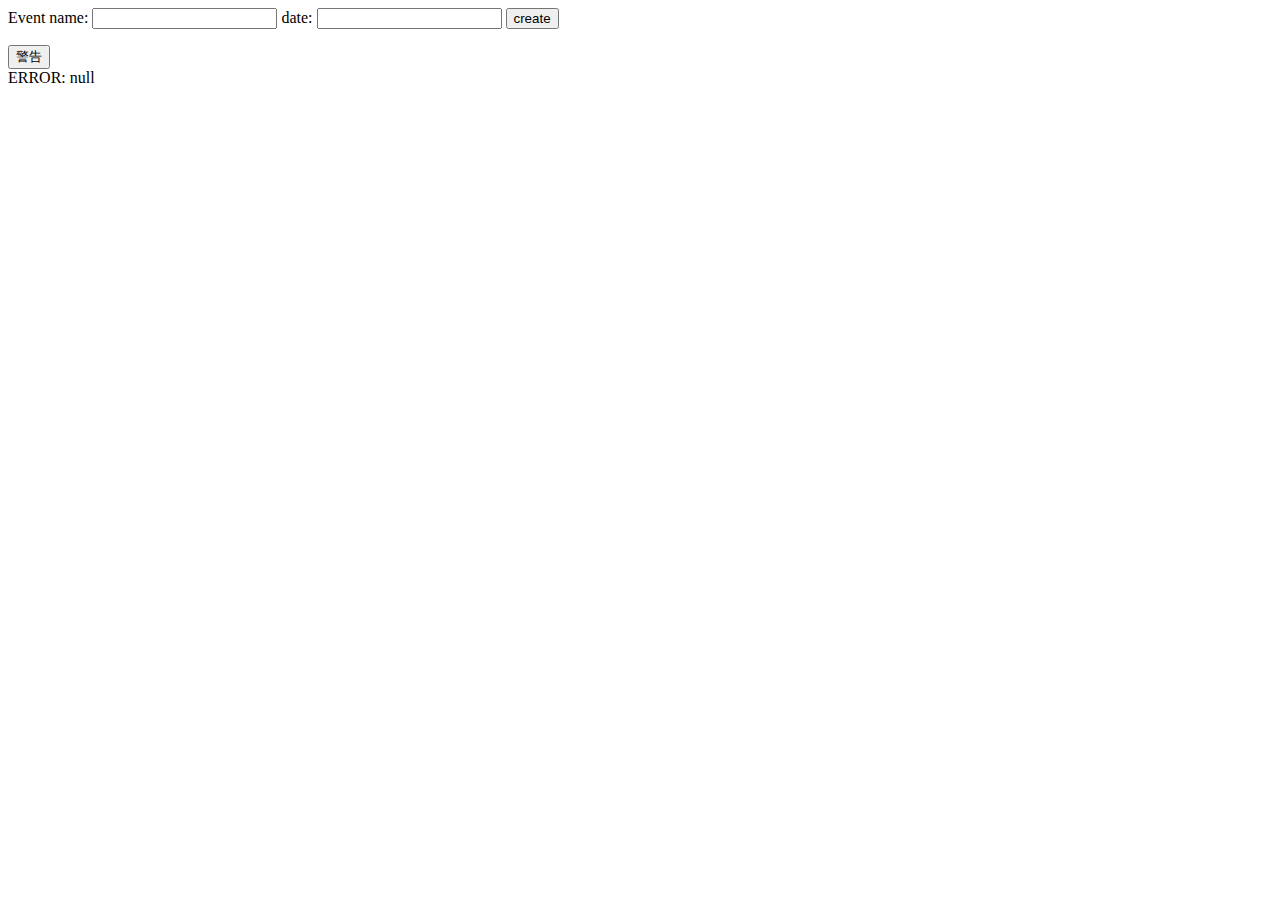
==== lab1/index.html @ 05072d1d "project01 code" ====
<html>
<head>
<title>My Lovely One-Page App</title>
<script>
function parseDate(datestr) {
  const [y, m, d] = datestr.split('-');
  return new Date(Number.parseInt(y), Number.parseInt(m)-1, Number.parseInt(d));
}
function testAlert() {
            alert('警告框！！！ ');
        }
function createEvent(){
   //const nameStr = document.getElementById('nameInput').value;
   //const dateStr = document.getElementById('dateInput').value;
   //var data = parseDate(datestr) ;
   testAlert();
}

function reqJSON(method, url, data) {
  return new Promise((resolve, reject) => {
    let xhr = new XMLHttpRequest();
    xhr.open(method, url);
    xhr.responseType = 'json';
    xhr.onload = () => {
      if (xhr.status >= 200 && xhr.status < 300) {
        resolve({status: xhr.status, data: xhr.response});
      } else {
        reject({status: xhr.status, data: xhr.response});
      }
    };
    xhr.onerror = () => {
      reject({status: xhr.status, data: xhr.response});
    };
    xhr.send(data);
  });
}

document.addEventListener('DOMContentLoaded', () => {
  reqJSON('GET', '/events')
  .then(({status, data}) => {
    // Use the *data* argument to change what we see on the page.
    // It will look something like this:
    // {
    //   "events": [
    //     {"name": "Grandma's Birthday", "date": "08-05"},
	   //     {"name": "Independence Day", "date": "07-04"}
    //   ]
    // }

    // There are better ways, but this is illustrative of the concept:
    let html = '';
    for (let event of data.events) {
      html += `${event.name}: ${event.date}<br>`;
    }
    document.getElementById('events').innerHTML = html;
  })
  .catch(({status, data}) => {
    // Display an error.
    document.getElementById('events').innerHTML = 'ERROR: ' +
      JSON.stringify(data);
  });
});
</script>
</head>
<body>

<form onsubmit="return Flase">
  Event name: <input type="text" id="nameInput">
  date: <input type="text" id="dateInput">
  <button onclick="createEvent();" id = 'btn'>create</button>
</form>

<button onclick="testAlert();">警告</button>
<div id="events"></div>
</body>
</html>
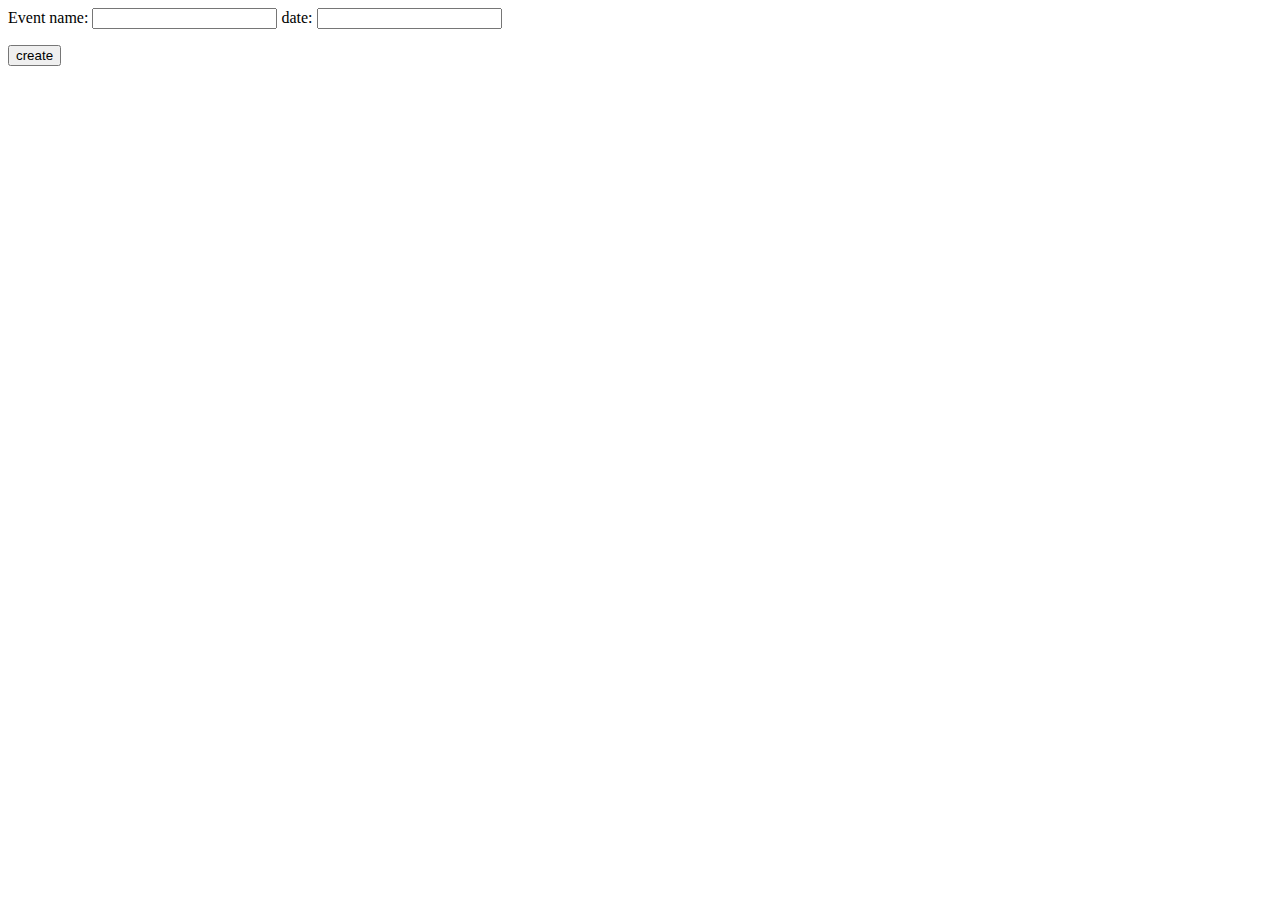
==== commit 1b24b30b: "find can't show" ====
--- a/lab1/index.html
+++ b/lab1/index.html
@@ -1,76 +1,85 @@
 <html>
 <head>
-<title>My Lovely One-Page App</title>
+<title>My App</title>
+
+</head>
+<body>
+
+<form >
+  Event name: <input type="text" id="nameInput">
+  date: <input type="text" id="dateInput">
+</form>
+<button id = 'createbtn'>create</button>
+
+<div id="events"></div>
+</body>
+
 <script>
-function parseDate(datestr) {
-  const [y, m, d] = datestr.split('-');
-  return new Date(Number.parseInt(y), Number.parseInt(m)-1, Number.parseInt(d));
-}
-function testAlert() {
-            alert('警告框！！！ ');
-        }
-function createEvent(){
-   //const nameStr = document.getElementById('nameInput').value;
-   //const dateStr = document.getElementById('dateInput').value;
-   //var data = parseDate(datestr) ;
-   testAlert();
-}
+
 
 function reqJSON(method, url, data) {
   return new Promise((resolve, reject) => {
     let xhr = new XMLHttpRequest();
     xhr.open(method, url);
+	xhr.setRequestHeader('Content-type','application/json')
     xhr.responseType = 'json';
     xhr.onload = () => {
       if (xhr.status >= 200 && xhr.status < 300) {
-        resolve({status: xhr.status, data: xhr.response});
+        resolve({status: xhr.status, statusText:xhr.statusText, data: xhr.response});
       } else {
-        reject({status: xhr.status, data: xhr.response});
+	    console.error('xhr err',xhr);
+        reject({status: xhr.status, statusText:xhr.statusText, data: xhr.response});
       }
     };
     xhr.onerror = () => {
-      reject({status: xhr.status, data: xhr.response});
+	  console.error('xhr err',xhr);
+      reject({status: xhr.status,statusText:xhr.statusText, data: xhr.response});
     };
-    xhr.send(data);
+    xhr.send(JSON.stringify(data));
   });
 }
+async function getEvent(){
+   let {data} = await resJson('GET','/events');
+   const event_div = document.getElementById('events');
+   event_div.innerHTML = '';
+   let intext = ''
+   for (let e of data.events ||[]){
+      intext += `<div class='event' key="${e.id}">
+	            <a class ='ename'>name:${e.name}</a>
+				<a class ='edate'>date:${e.date}</a>
+				<button onclick = 'delEvent(this.parentNode.getAttribute('key'))'>delete</button>
+				<\div>\n`;
+      
+   }
+   event_div.innerHTML = intext;
+}
+
+
+async function delEvent(key){
+   await resJson('DELETE','/event/${key}');
+   await getEvent();
+}
+
+async function createEvent(){
+   await resJson('POST','/event',{
+      name:document.getElementById('nameInput').value,
+	  date:document.getElementById('dateInput').value,
+   });
+   await getEvent();
+}
+
 
 document.addEventListener('DOMContentLoaded', () => {
-  reqJSON('GET', '/events')
-  .then(({status, data}) => {
-    // Use the *data* argument to change what we see on the page.
-    // It will look something like this:
-    // {
-    //   "events": [
-    //     {"name": "Grandma's Birthday", "date": "08-05"},
-	   //     {"name": "Independence Day", "date": "07-04"}
-    //   ]
-    // }
+   document.getElementById('createbtn').addEventListener('click',createEvent);
+   getEvent();
 
-    // There are better ways, but this is illustrative of the concept:
-    let html = '';
-    for (let event of data.events) {
-      html += `${event.name}: ${event.date}<br>`;
-    }
-    document.getElementById('events').innerHTML = html;
-  })
-  .catch(({status, data}) => {
-    // Display an error.
-    document.getElementById('events').innerHTML = 'ERROR: ' +
-      JSON.stringify(data);
-  });
 });
+
+function parseDate(datestr) {
+  const [y, m, d] = datestr.split('-');
+  return new Date(Number.parseInt(y), Number.parseInt(m)-1, Number.parseInt(d));
+}
+
+
 </script>
-</head>
-<body>
-
-<form onsubmit="return Flase">
-  Event name: <input type="text" id="nameInput">
-  date: <input type="text" id="dateInput">
-  <button onclick="createEvent();" id = 'btn'>create</button>
-</form>
-
-<button onclick="testAlert();">警告</button>
-<div id="events"></div>
-</body>
 </html>
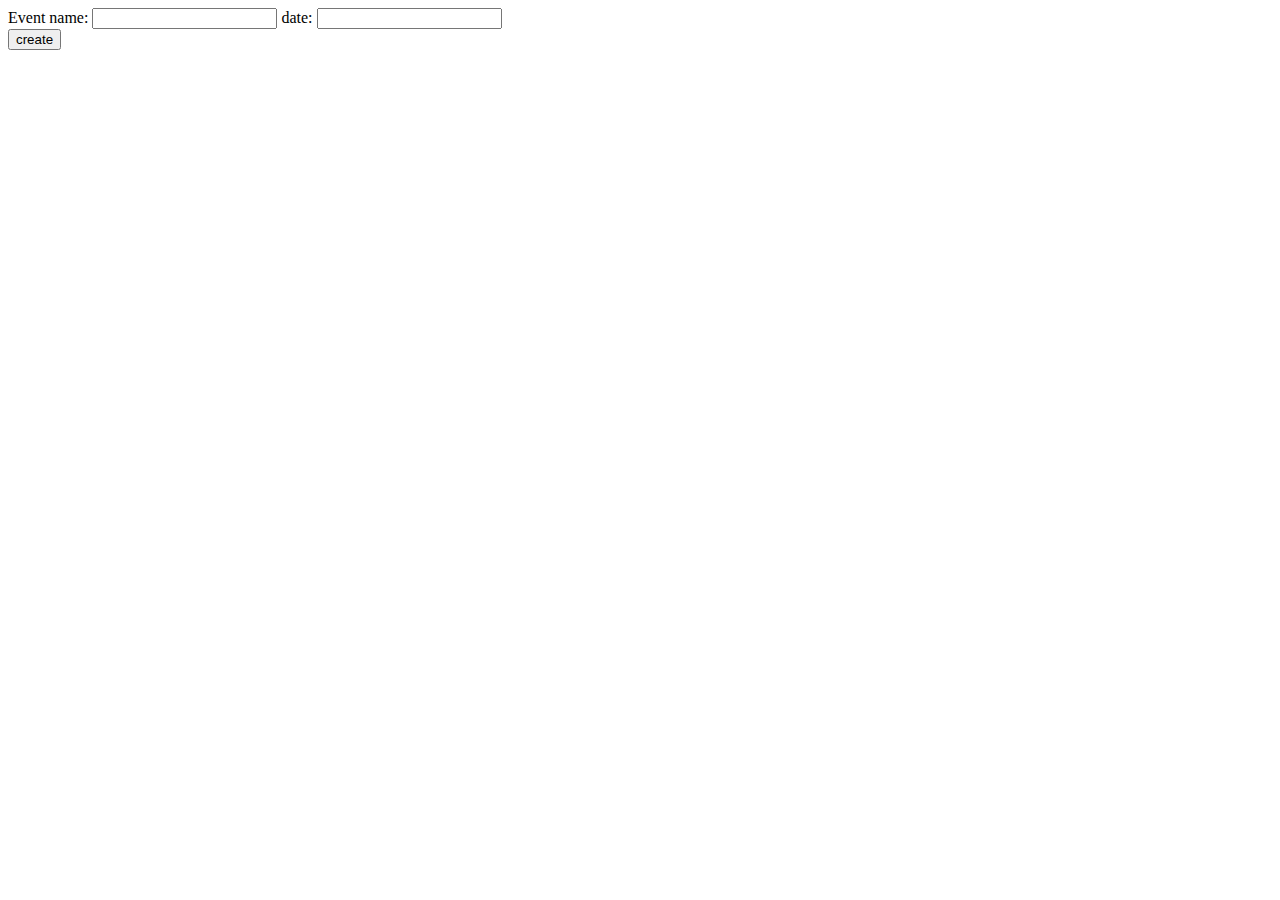
==== commit 5e639513: "update" ====
--- a/lab1/index.html
+++ b/lab1/index.html
@@ -1,3 +1,4 @@
+<!doctype html>
 <html>
 <head>
 <title>My App</title>
